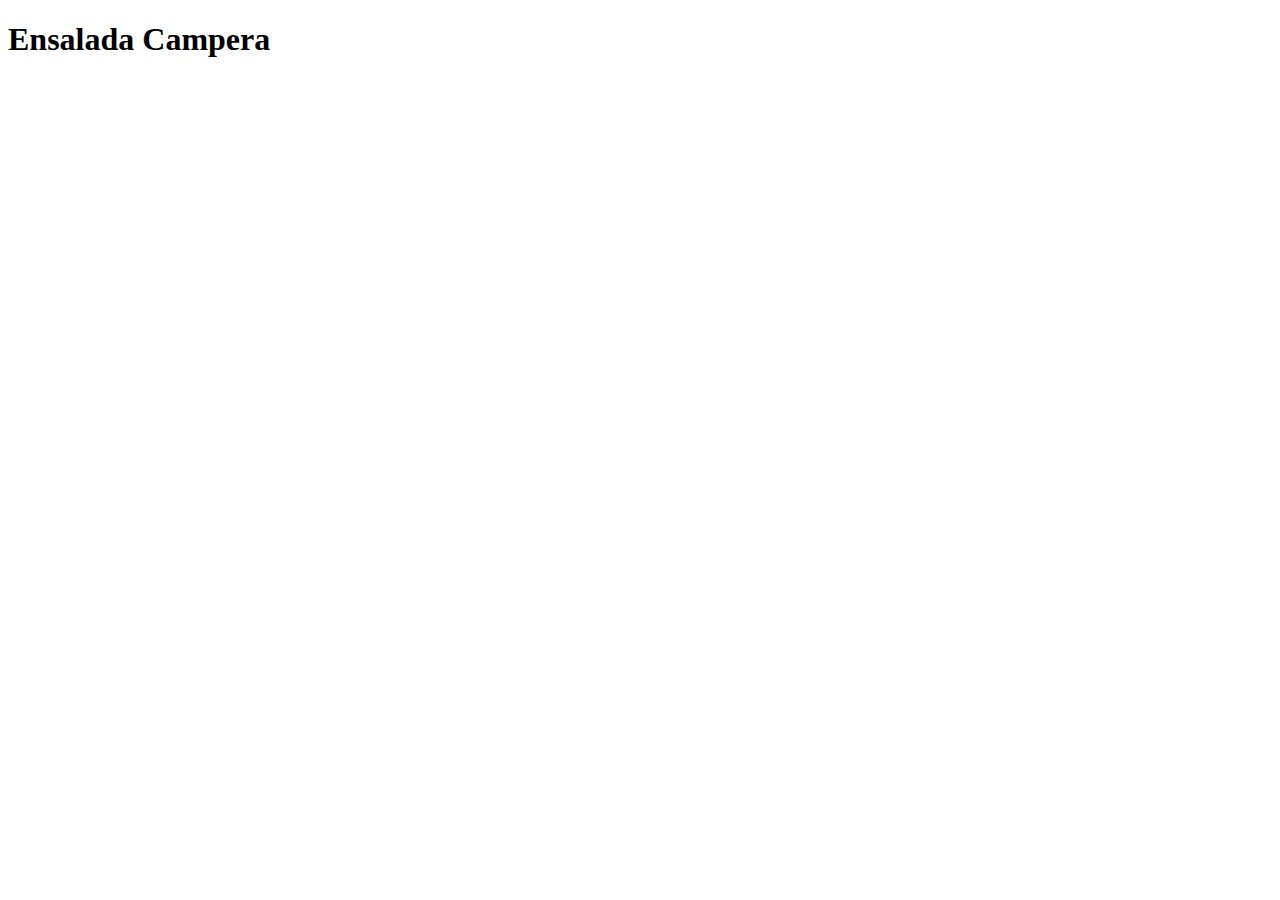
==== recipes/ensalada_campera.html @ c9532ecf "added new plain html page called ensalada_campera.html" ====
<!DOCTYPE html>
<html lang="es">
<head>
    <meta charset="UTF-8">
    <meta name="viewport" content="width=device-width, initial-scale=1.0">
    <title>Ensalada Campera</title>
</head>
<body>
    <h1>Ensalada Campera</h1>
</body>
</html>
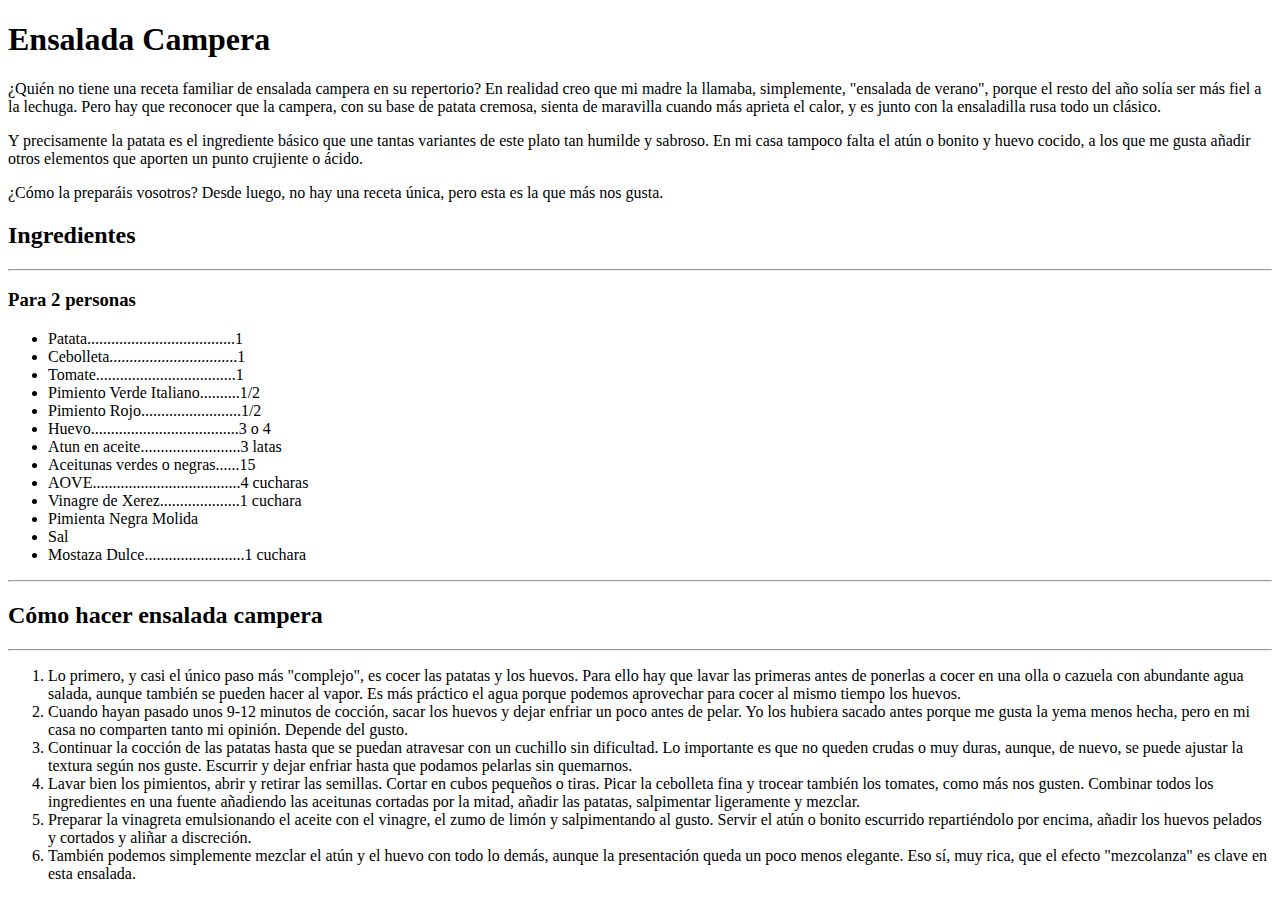
==== commit a42fc2a3: "Completed the html for ensalada_campera.html" ====
--- a/recipes/ensalada_campera.html
+++ b/recipes/ensalada_campera.html
@@ -7,5 +7,37 @@
 </head>
 <body>
     <h1>Ensalada Campera</h1>
+    <p>¿Quién no tiene una receta familiar de ensalada campera en su repertorio? En realidad creo que mi madre la llamaba, simplemente, "ensalada de verano", porque el resto del año solía ser más fiel a la lechuga. Pero hay que reconocer que la campera, con su base de patata cremosa, sienta de maravilla cuando más aprieta el calor, y es junto con la ensaladilla rusa todo un clásico.</p>
+    <p>Y precisamente la patata es el ingrediente básico que une tantas variantes de este plato tan humilde y sabroso. En mi casa tampoco falta el atún o bonito y huevo cocido, a los que me gusta añadir otros elementos que aporten un punto crujiente o ácido.</p>
+    <p>¿Cómo la preparáis vosotros? Desde luego, no hay una receta única, pero esta es la que más nos gusta.</p>
+    <h2>Ingredientes</h2>
+    <hr>
+    <h3>Para 2 personas</h3>
+    <ul>
+        <li>Patata.....................................1</li>
+        <li>Cebolleta................................1</li>
+        <li>Tomate...................................1</li>
+        <li>Pimiento Verde Italiano..........1/2</li>
+        <li>Pimiento Rojo.........................1/2</li>
+        <li>Huevo.....................................3 o 4</li>
+        <li>Atun en aceite.........................3 latas</li>
+        <li>Aceitunas verdes o negras......15</li>
+        <li>AOVE.....................................4 cucharas</li>
+        <li>Vinagre de Xerez....................1 cuchara</li>
+        <li>Pimienta Negra Molida</li>
+        <li>Sal</li>
+        <li>Mostaza Dulce.........................1 cuchara</li>
+    </ul>
+    <hr>
+    <h2>Cómo hacer ensalada campera</h2>
+    <hr>
+    <ol>
+        <li>Lo primero, y casi el único paso más "complejo", es cocer las patatas y los huevos. Para ello hay que lavar las primeras antes de ponerlas a cocer en una olla o cazuela con abundante agua salada, aunque también se pueden hacer al vapor. Es más práctico el agua porque podemos aprovechar para cocer al mismo tiempo los huevos.</li>
+        <li>Cuando hayan pasado unos 9-12 minutos de cocción, sacar los huevos y dejar enfriar un poco antes de pelar. Yo los hubiera sacado antes porque me gusta la yema menos hecha, pero en mi casa no comparten tanto mi opinión. Depende del gusto.</li>
+        <li>Continuar la cocción de las patatas hasta que se puedan atravesar con un cuchillo sin dificultad. Lo importante es que no queden crudas o muy duras, aunque, de nuevo, se puede ajustar la textura según nos guste. Escurrir y dejar enfriar hasta que podamos pelarlas sin quemarnos.</li>
+        <li>Lavar bien los pimientos, abrir y retirar las semillas. Cortar en cubos pequeños o tiras. Picar la cebolleta fina y trocear también los tomates, como más nos gusten. Combinar todos los ingredientes en una fuente añadiendo las aceitunas cortadas por la mitad, añadir las patatas, salpimentar ligeramente y mezclar.</li>
+        <li>Preparar la vinagreta emulsionando el aceite con el vinagre, el zumo de limón y salpimentando al gusto. Servir el atún o bonito escurrido repartiéndolo por encima, añadir los huevos pelados y cortados y aliñar a discreción.</li>
+        <li>También podemos simplemente mezclar el atún y el huevo con todo lo demás, aunque la presentación queda un poco menos elegante. Eso sí, muy rica, que el efecto "mezcolanza" es clave en esta ensalada.</li>
+    </ol>
 </body>
 </html>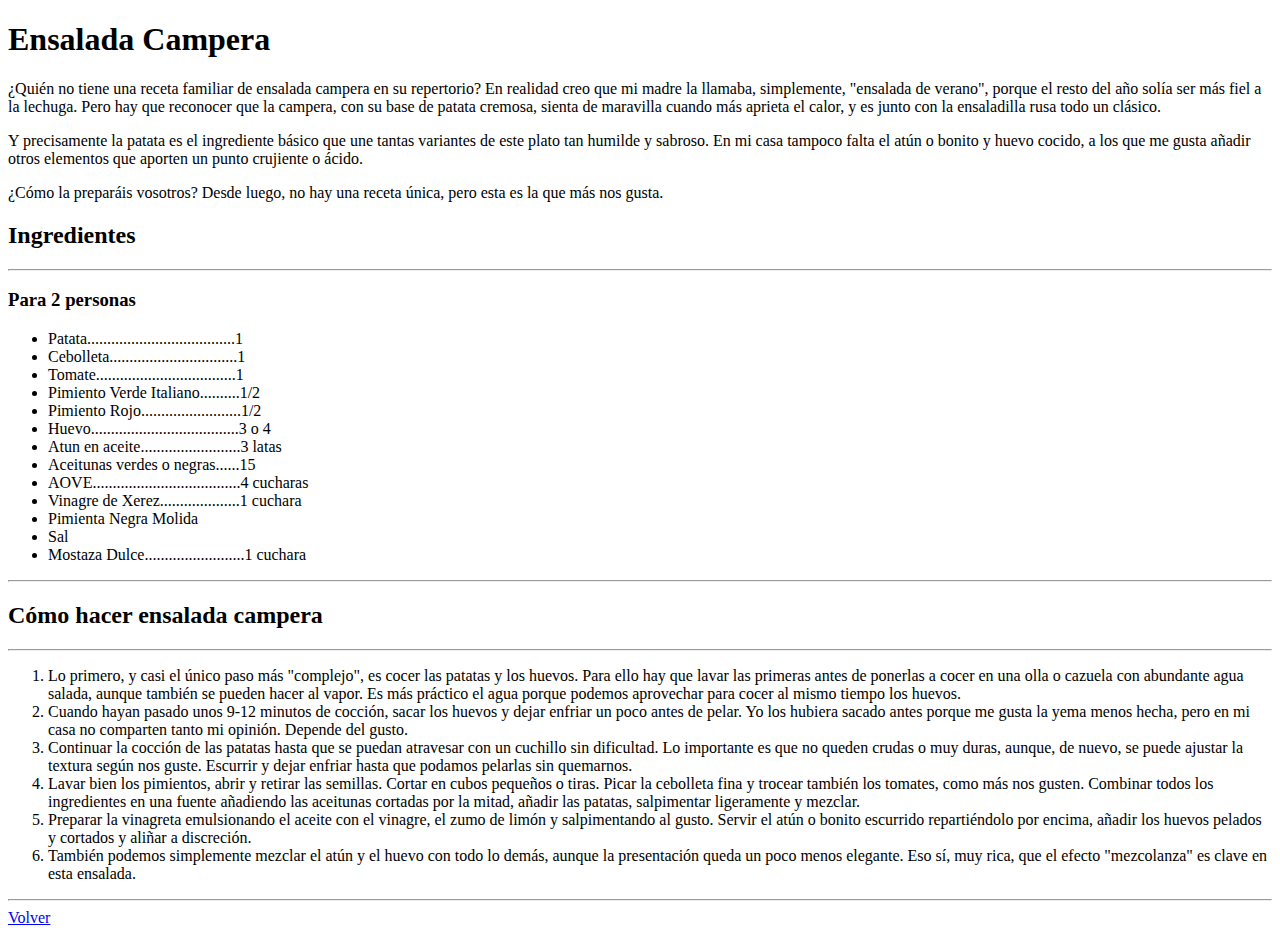
==== commit 58eae556: "Added Back button to homepage" ====
--- a/recipes/ensalada_campera.html
+++ b/recipes/ensalada_campera.html
@@ -39,5 +39,7 @@
         <li>Preparar la vinagreta emulsionando el aceite con el vinagre, el zumo de limón y salpimentando al gusto. Servir el atún o bonito escurrido repartiéndolo por encima, añadir los huevos pelados y cortados y aliñar a discreción.</li>
         <li>También podemos simplemente mezclar el atún y el huevo con todo lo demás, aunque la presentación queda un poco menos elegante. Eso sí, muy rica, que el efecto "mezcolanza" es clave en esta ensalada.</li>
     </ol>
+    <hr>
+    <a href="./../index.html">Volver</a>
 </body>
 </html>